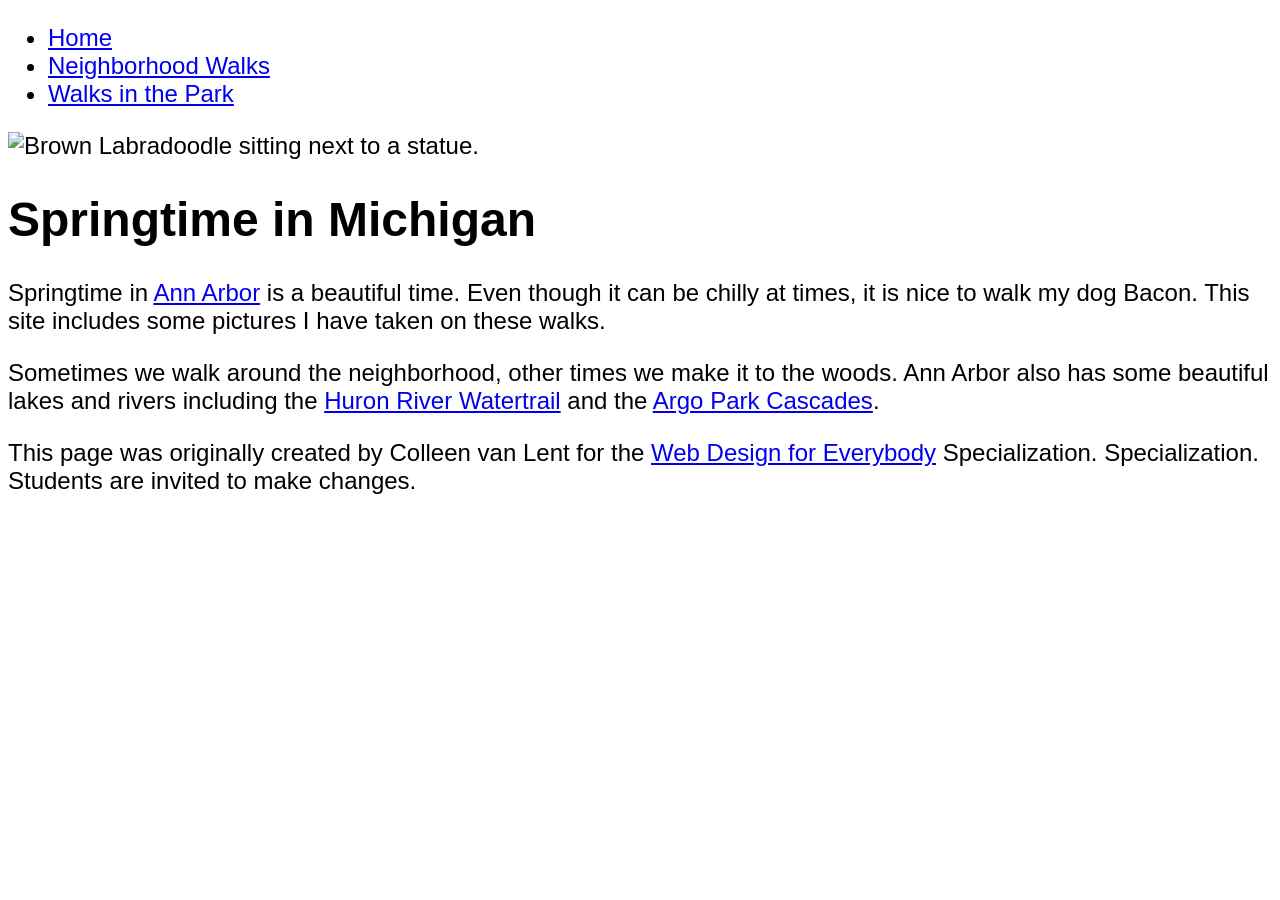
==== index.html @ a8eace57 "Add files via upload" ====
<!DOCTYPE html>
<html lang="en">

<head>
  <meta charset="utf-8">
  <meta name="viewport" content="width=device-width">
  <title>Springtime In Michigan</title>
  <!-- You will need to link to the CSS file -->
  <link rel="stylesheet" href="css/style.css">
</head>

<body>
  <header>
    <nav>
      <ul>
        <li><a href="index.html">Home</a></li>
        <li><a href="neighborhood.html">Neighborhood Walks</a></li>
        <li><a href="parks.html">Walks in the Park</a></li>
      </ul>
    </nav>
    <img src="images/BaconGallupPark.jpg" width="200" alt="Brown Labradoodle sitting next to a statue.">
    <h1>Springtime in Michigan</h1>
  </header>
  <main>
    <p>Springtime in <a href="https://www.michigan.org/city/ann-arbor">Ann Arbor</a> is a beautiful time. Even though
      it can be chilly at times, it is nice to walk my dog Bacon. This site includes some pictures I have taken on
      these walks. </p>

    <p>Sometimes we walk around the neighborhood, other times we make it to the woods. Ann Arbor also has some
      beautiful lakes and rivers including the <a
        href="https://www.annarbor.org/things-to-do/recreation-outdoors/huron-river/">Huron River Watertrail</a> and
      the <a href="https://www.a2gov.org/departments/Parks-Recreation/parks-places/argo/pages/default.aspx">Argo Park
        Cascades</a>.</p>

  </main>
  <footer>
    <p>This page was originally created by Colleen van Lent for the <a
        href="https://www.coursera.org/specializations/web-design"> Web Design for Everybody</a> Specialization.
      Specialization. Students are invited to make changes.</p>
  </footer>

</body>

</html>
---- css/style.css ----
body{
  font-family:'Segoe UI', Tahoma, Geneva, Verdana, sans-serif;
  font-size: 150%;
}
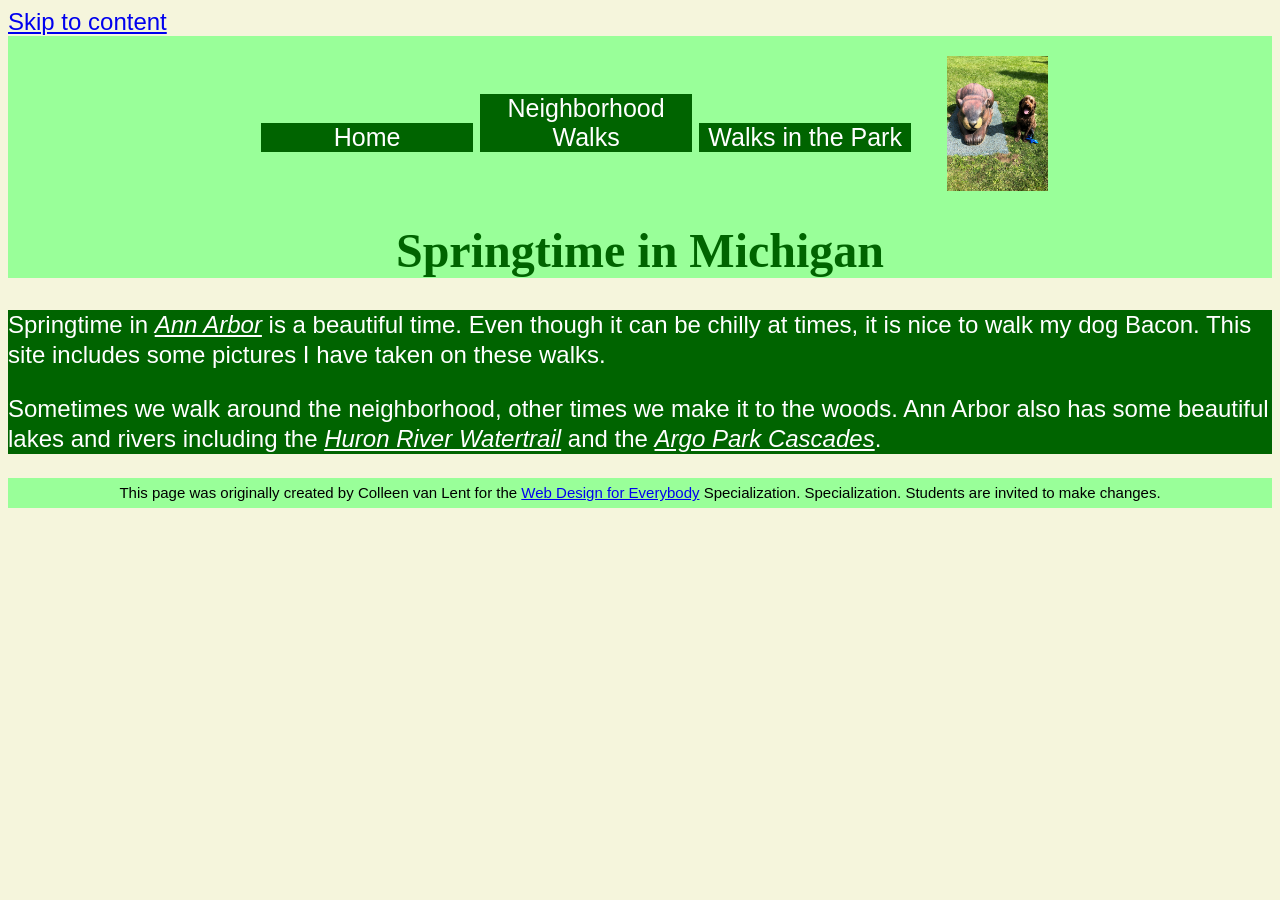
==== commit 9297a089: "Completed CSS grid and flex updates" ====
--- a/index.html
+++ b/index.html
@@ -10,6 +10,7 @@
 </head>
 
 <body>
+  <a href="#main">Skip to content</a>
   <header>
     <nav>
       <ul>
@@ -17,11 +18,11 @@
         <li><a href="neighborhood.html">Neighborhood Walks</a></li>
         <li><a href="parks.html">Walks in the Park</a></li>
       </ul>
+      <img src="images/BaconGallupPark.jpg" width="200" alt="Brown Labradoodle sitting next to a statue.">
     </nav>
-    <img src="images/BaconGallupPark.jpg" width="200" alt="Brown Labradoodle sitting next to a statue.">
     <h1>Springtime in Michigan</h1>
   </header>
-  <main>
+  <main id="main">
     <p>Springtime in <a href="https://www.michigan.org/city/ann-arbor">Ann Arbor</a> is a beautiful time. Even though
       it can be chilly at times, it is nice to walk my dog Bacon. This site includes some pictures I have taken on
       these walks. </p>
--- a/css/style.css
+++ b/css/style.css
@@ -1,4 +1,129 @@
-body{
-  font-family:'Segoe UI', Tahoma, Geneva, Verdana, sans-serif;
+/* Add a working "Skip to Main Content" link to each page by adding an id to the main tag and then adding an anchor (a tag) earlier in the file that will link to it. */
+/* Comment out the existing styling for the li element. */
+/* Change the nav element to use inline-block and have a width of about 80%. */
+/* Use a descendent selector to style only the image in the nav to have a width of about 10%. */
+/* Style the grid class to use a two column grid where each column is approximately 40%.   Don't forget that to style a class element your selector should start with a period. */
+/* There is a good chance that your site will not look like mine.  Use the descendent selector to style only the images in the grid class to have a width of 100%.  (Check the parks page to make sure this change doesn't affect any images in the flex class.)    */
+/* Go back and adjust the grid class again.  Play with the justify-content, align-items, and row-gap property values to copy the look of the screenshots above. */
+/* Style the flex class to use flex.  Play with the flex-wrap and justify-content property values to copy the look of the screenshots above. */
+/* Remove some of the rules and apply new ones focusing on the general properties display, width, and list-style-type, as well as some of the supplemental properties such as grid-template-columns, flex-wrap,  justify-content, and/or align-items */
+body {
+    font-family: 'Gill Sans', 'Gill Sans MT', Calibri, 'Trebuchet MS', sans-serif;
   font-size: 150%;
+  background-color: beige;
+}
+
+header {
+  background-color: #99ff99;
+  text-align: center;
+
+}
+
+nav {
+  display: inline-block;
+  width: 80%;
+  text-align: center;
+  vertical-align: middle;
+  margin-top: 20px;
+
+}
+
+nav ul {
+  display: inline-block;
+  width: 70%;
+  padding: 0;
+  margin: 0;
+  vertical-align: middle;
+}
+
+nav img {
+  width: 10%;
+  display: inline-block;
+  vertical-align: middle;
+
+}
+
+nav li {
+  display: inline-block;
+  width: 30%;
+  font-size: 25px;
+  background-color: #006400;
+
+}
+
+
+/* li { 
+  display: inline-block;
+  width: 30%;
+  text-align: center;
+}*/
+
+li a {
+  text-decoration: none;
+  color: #ffffff;
+}
+
+main {
+  background-color: #006400;
+  color: #ffffff;
+  font-size: 100%;
+}
+
+main a {
+
+  font-style: italic;
+  color: #ffffff;
+  font-style: italic;
+
+
+}
+
+footer {
+  background-color: #99ff99;
+  font-size: 15px;
+  text-align: center;
+
+}
+
+h1 {
+
+  font-family: cursive;
+  color: #006400;
+}
+
+p {
+  line-height: 30px;
+}
+
+#content,
+#parkcontent {
+  width: 100%;
+  display: flex;
+  justify-content: center;
+}
+
+.content_container {
+  width: 85%;
+  display: grid;
+  grid-template-columns: 40% 40%;
+  justify-content: center;
+  align-items: center;
+  gap: 2rem;
+
+}
+
+.parkcontent_container {
+  width: 85%;
+  display: flex;
+  flex-wrap: wrap;
+  justify-content: space-around;
+  gap: 1rem;
+}
+
+.content_container img{
+  width: 100%;
+}
+
+.parkcontent_container img{
+  width: 18%;
 }
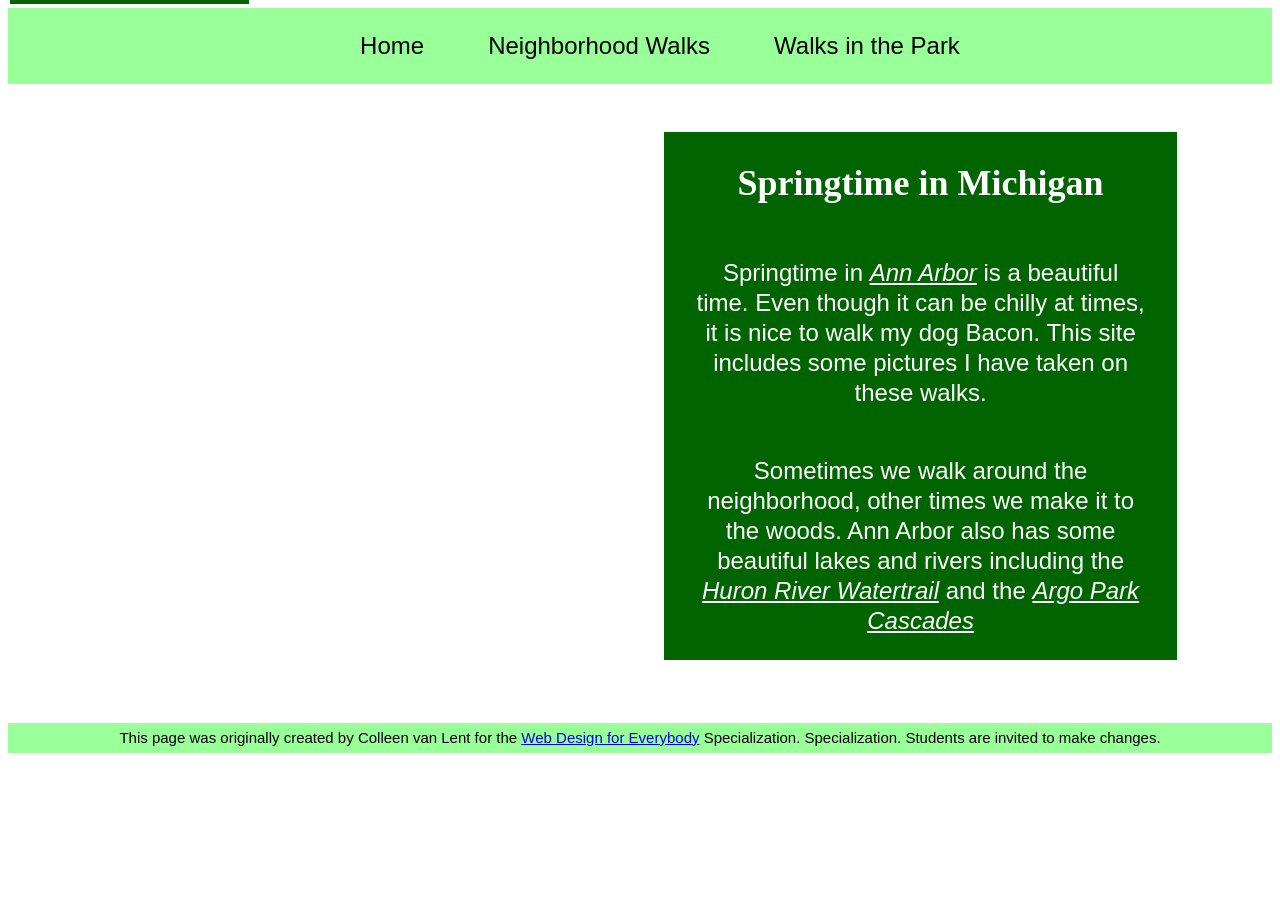
==== commit 5adf82fe: "Final project" ====
--- a/index.html
+++ b/index.html
@@ -8,38 +8,45 @@
   <!-- You will need to link to the CSS file -->
   <link rel="stylesheet" href="css/style.css">
 </head>
+<body>
+<a href="#main" class="skip" >Skip to Main Content</a>
+<header>
+  <nav>
+    <ul class="navbar">
+      <li><a href="index.html">Home</a></li>
+      <li><a href="neighborhood.html">Neighborhood Walks</a></li>
+      <li><a href="parks.html">Walks in the Park</a></li>
+    </ul>
+  </nav>
+</header>
 
-<body>
-  <a href="#main">Skip to content</a>
-  <header>
-    <nav>
-      <ul>
-        <li><a href="index.html">Home</a></li>
-        <li><a href="neighborhood.html">Neighborhood Walks</a></li>
-        <li><a href="parks.html">Walks in the Park</a></li>
-      </ul>
-      <img src="images/BaconGallupPark.jpg" width="200" alt="Brown Labradoodle sitting next to a statue.">
-    </nav>
-    <h1>Springtime in Michigan</h1>
-  </header>
-  <main id="main">
-    <p>Springtime in <a href="https://www.michigan.org/city/ann-arbor">Ann Arbor</a> is a beautiful time. Even though
-      it can be chilly at times, it is nice to walk my dog Bacon. This site includes some pictures I have taken on
-      these walks. </p>
+<section id="index_content">
+  <div class="index_container">
+    <div class="left" data-aos="fade-right">
+      <img src="images/bacon_in_the_woods.png" alt="">
 
-    <p>Sometimes we walk around the neighborhood, other times we make it to the woods. Ann Arbor also has some
-      beautiful lakes and rivers including the <a
-        href="https://www.annarbor.org/things-to-do/recreation-outdoors/huron-river/">Huron River Watertrail</a> and
-      the <a href="https://www.a2gov.org/departments/Parks-Recreation/parks-places/argo/pages/default.aspx">Argo Park
-        Cascades</a>.</p>
+    </div>
 
-  </main>
-  <footer>
-    <p>This page was originally created by Colleen van Lent for the <a
-        href="https://www.coursera.org/specializations/web-design"> Web Design for Everybody</a> Specialization.
-      Specialization. Students are invited to make changes.</p>
-  </footer>
+    <div class="right">
+      <h1>Springtime in Michigan</h1>
+      <p>Springtime in <a href="https://www.michigan.org/city/ann-arbor">Ann Arbor</a> is a beautiful time. Even though
+        it can be chilly at times, it is nice to walk my dog Bacon. This site includes some pictures I have taken on
+        these walks.</p>
+      <p>Sometimes we walk around the neighborhood, other times we make it to the woods. Ann Arbor also has some
+        beautiful lakes and rivers including the <a
+          href="https://www.annarbor.org/things-to-do/recreation-outdoors/huron-river/">Huron River Watertrail</a> and
+        the <a href="https://www.a2gov.org/departments/Parks-Recreation/parks-places/argo/pages/default.aspx">Argo Park
+          Cascades</a></p>
+    </div>
+  </div>
+</section>
+<footer>
+  <p>This page was originally created by Colleen van Lent for the <a
+      href="https://www.coursera.org/specializations/web-design"> Web Design for Everybody</a> Specialization.
+    Specialization. Students are invited to make changes.</p>
+</footer>
 
 </body>
 
+
 </html>
--- a/css/style.css
+++ b/css/style.css
@@ -1,81 +1,85 @@
-/* Add a working "Skip to Main Content" link to each page by adding an id to the main tag and then adding an anchor (a tag) earlier in the file that will link to it. */
-/* Comment out the existing styling for the li element. */
-/* Change the nav element to use inline-block and have a width of about 80%. */
-/* Use a descendent selector to style only the image in the nav to have a width of about 10%. */
-/* Style the grid class to use a two column grid where each column is approximately 40%.   Don't forget that to style a class element your selector should start with a period. */
-/* There is a good chance that your site will not look like mine.  Use the descendent selector to style only the images in the grid class to have a width of 100%.  (Check the parks page to make sure this change doesn't affect any images in the flex class.)    */
-/* Go back and adjust the grid class again.  Play with the justify-content, align-items, and row-gap property values to copy the look of the screenshots above. */
-/* Style the flex class to use flex.  Play with the flex-wrap and justify-content property values to copy the look of the screenshots above. */
-/* Remove some of the rules and apply new ones focusing on the general properties display, width, and list-style-type, as well as some of the supplemental properties such as grid-template-columns, flex-wrap,  justify-content, and/or align-items */
+/* Style all images using the box model. At a minimum use border, padding, and border-radius.
+
+Apply the grid property to at least one parent element. Use at least two columns, but feel free to use more!
+
+Apply the flex property to at least one parent element. The navigation bar is one place to use flex. You can also use it on images if you would like.
+
+Update at least one element using the hover pseudo-class. Make sure that the hover property does something interesting. I encourage you to do an internet search on some common transitions and try those.
+
+Implement the nth-child selector. In my example I used this on the flex page where I gave every other image a different border-radius. Don't forget, if you are styling an advanced selector it can be a little trickier to use the pseudo-classes. Work slowly and carefully. */
+
 body {
-    font-family: 'Gill Sans', 'Gill Sans MT', Calibri, 'Trebuchet MS', sans-serif;
+  font-family: 'Gill Sans', 'Gill Sans MT', Calibri, 'Trebuchet MS', sans-serif;
   font-size: 150%;
-  background-color: beige;
 }
+
+/* Visible when focused */
+.skip{
+    position: absolute;
+    top: -40px;
+    left: 10px;
+    background-color: #006400;
+    color: #ffffff;
+    padding: 8px;
+    text-decoration: none;
+}
+
+.skip:focus {
+    top: 10px;
+}
+/* nav section */
 
 header {
   background-color: #99ff99;
   text-align: center;
+  display: flex;
+  justify-content: center;
+}
+
+nav {
+  width: 85%;
+  text-align: center;
+  display: flex;
+  justify-content: center;
 
 }
 
-nav {
-  display: inline-block;
-  width: 80%;
-  text-align: center;
-  vertical-align: middle;
-  margin-top: 20px;
-
+.navbar {
+  display: flex;
+  gap: 4rem;
+  list-style-type: none;
 }
-
-nav ul {
-  display: inline-block;
-  width: 70%;
-  padding: 0;
-  margin: 0;
-  vertical-align: middle;
-}
-
-nav img {
-  width: 10%;
-  display: inline-block;
-  vertical-align: middle;
-
-}
-
-nav li {
-  display: inline-block;
-  width: 30%;
-  font-size: 25px;
-  background-color: #006400;
-
-}
-
-
-/* li { 
-  display: inline-block;
-  width: 30%;
-  text-align: center;
-}*/
 
 li a {
   text-decoration: none;
-  color: #ffffff;
+  color: #000000;
 }
 
-main {
-  background-color: #006400;
+section {
   color: #ffffff;
   font-size: 100%;
 }
 
-main a {
+.navbar a:hover {
+    background-color: #006400;
+    color: #ffffff;
+    padding: 10px;
+    
+}
 
+section a {
   font-style: italic;
   color: #ffffff;
   font-style: italic;
+}
 
+.right{
+  background-color: #006400;
+}
 
+.home_content {
+  display: grid;
+  grid-template-columns: 1fr 1fr;
 }
 
 footer {
@@ -88,31 +92,65 @@
 h1 {
 
   font-family: cursive;
-  color: #006400;
+  color: #ffffff;
 }
 
 p {
   line-height: 30px;
 }
 
-#content,
-#parkcontent {
+/* index  */
+
+#index_content {
   width: 100%;
+  height: fit-content;
+  padding: 3rem 0;
   display: flex;
   justify-content: center;
 }
 
-.content_container {
+.index_container {
   width: 85%;
   display: grid;
-  grid-template-columns: 40% 40%;
+  grid-template-columns: 1fr 1fr;
+  gap: 3rem;
+  text-align: center;
+}
+
+.index_container img {
+  width: 100%;
+  border-radius: 12px;
+}
+
+.index_container .right {
+  display: flex;
+  flex-direction: column;
+  justify-content: center;
+  padding: 0px 30px;
+}
+
+/* neighbourhook walks */
+#content,#parkcontent{
+  display: flex;
   justify-content: center;
   align-items: center;
+  padding-top: 20px;
+}
+.content_container{
+  width: 85%;
+  display: grid;
+  grid-template-columns: repeat(4,1fr);
   gap: 2rem;
-
+  align-items: center;
 }
 
-.parkcontent_container {
+.content_container img{
+  width: 100%;
+  border-radius: 10px;
+}
+
+/* walks in the park */
+.parkcontent_container{
   width: 85%;
   display: flex;
   flex-wrap: wrap;
@@ -120,10 +158,11 @@
   gap: 1rem;
 }
 
-.content_container img{
-  width: 100%;
+.parkcontent_container img{
+  width:18%;
 }
 
-.parkcontent_container img{
-  width: 18%;
-}+.parkcontent_container img:nth-child(even){
+  border-radius: 70px;
+}
+
